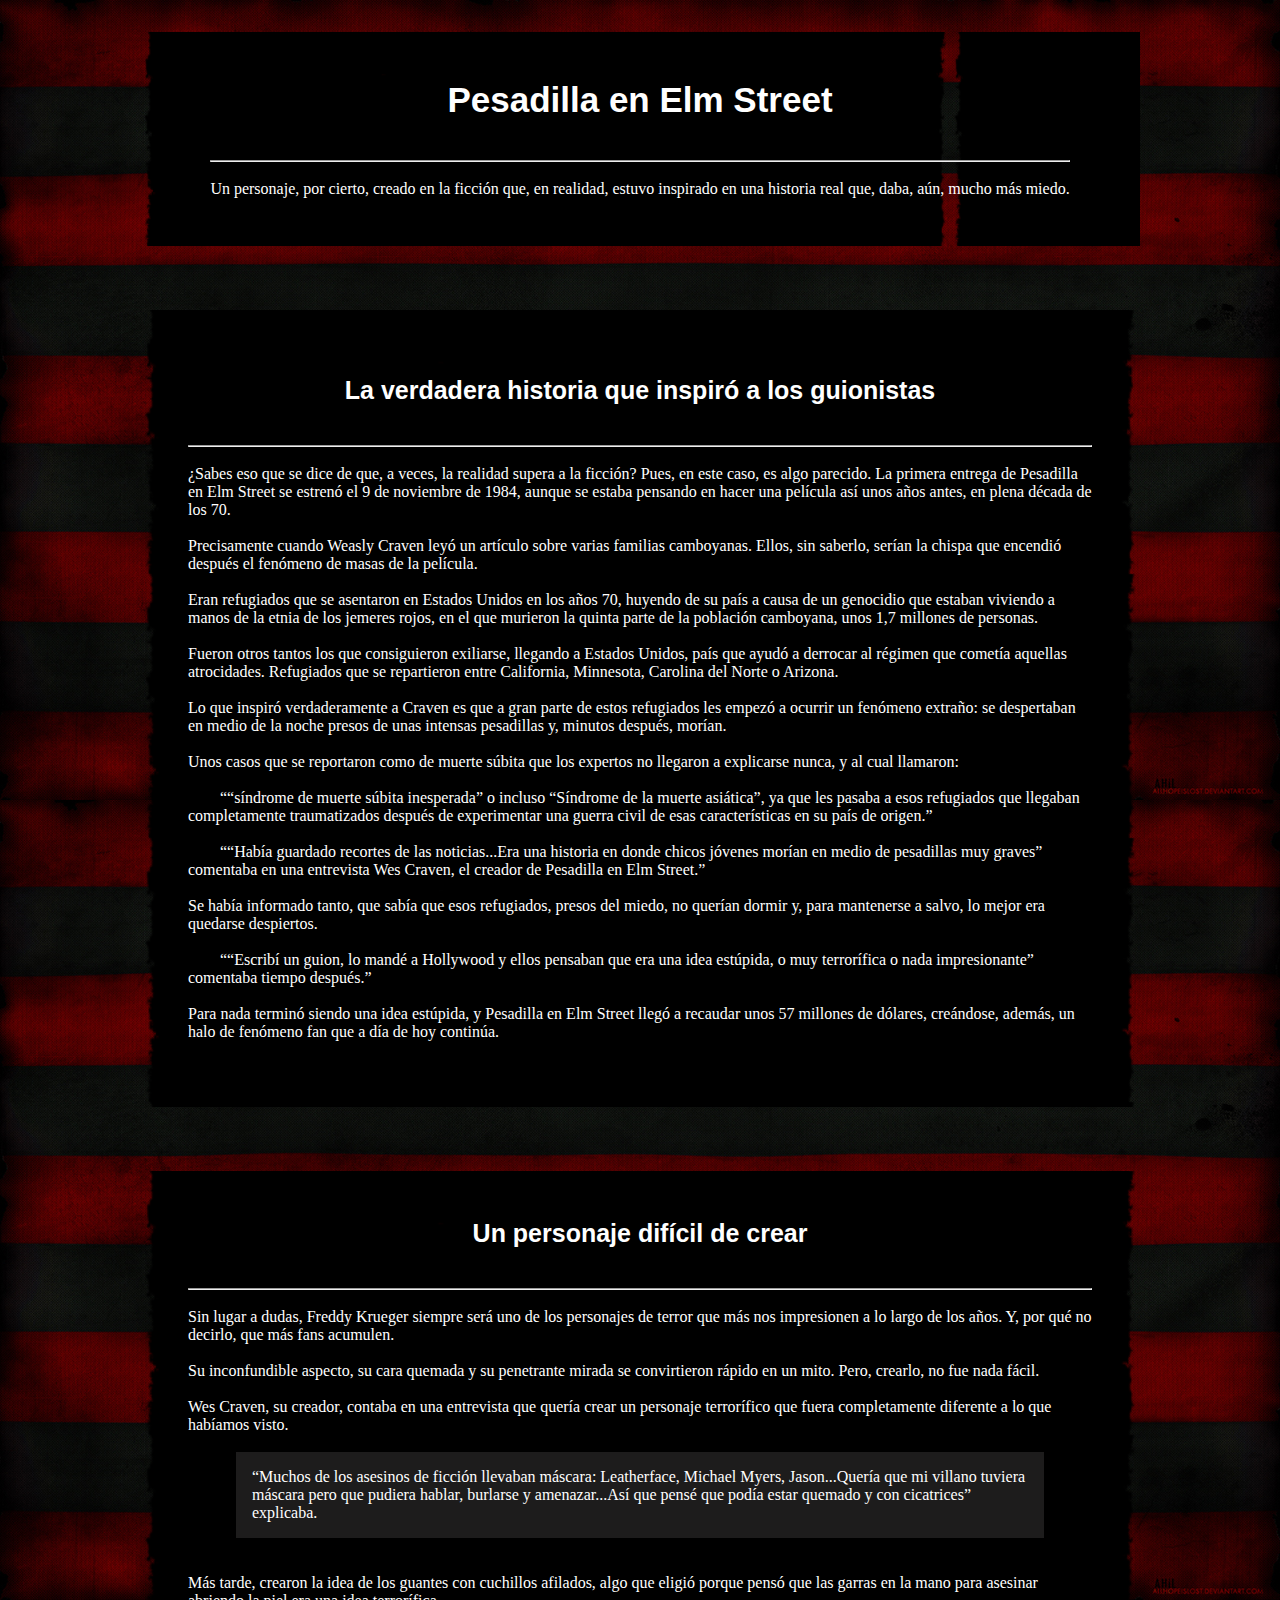
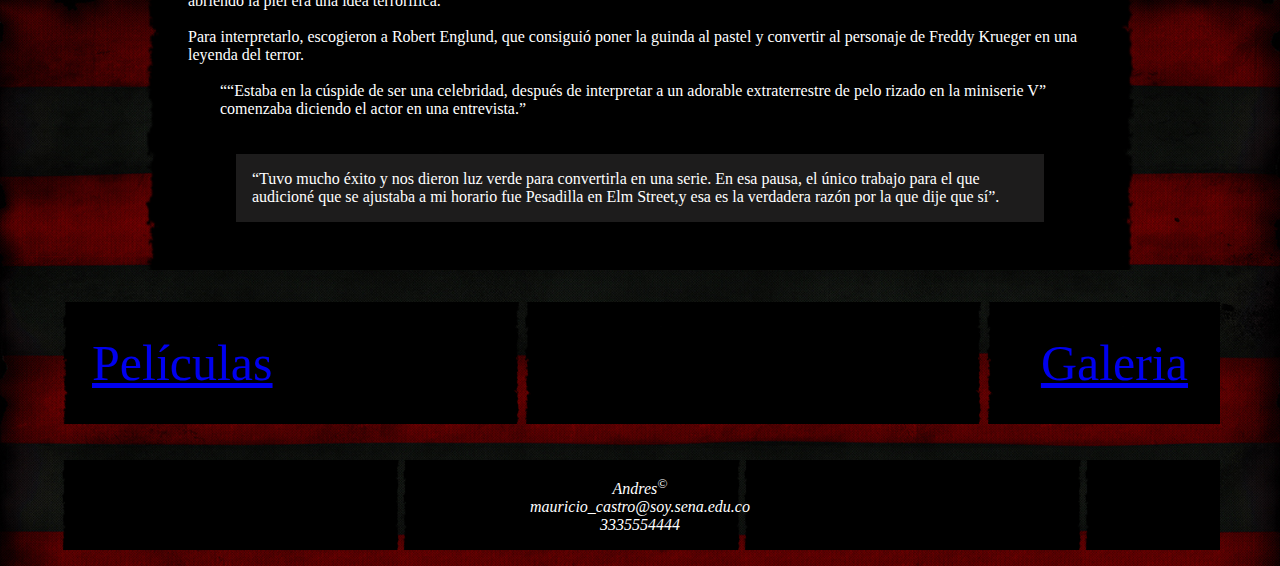
==== index.html @ 909e7d75 "Se agrega proyecto" ====
<!DOCTYPE html>
<html lang="es">
<head>
    <meta charset="utf-8">
    <title>Pesadilla en Elm Street </title>
    <link rel="stylesheet" href="css/style.css" type="text/css">
    <link rel="icon" href="img/logo-2.ico">
</head>
<body>
    <section class="elm-home">
        <h1>Pesadilla en Elm Street</h1>
        <hr>
        <br>
        <p>Un personaje, por cierto, creado en la ficción que, en realidad, estuvo inspirado en una historia real que, daba, aún, mucho más miedo.</p>
    </section>
    
    <section class="elm-home-1">
        <br>
        <h2>La verdadera historia que inspiró a los guionistas</h2>
        <hr>
        <br>
        <p>
            ¿Sabes eso que se dice de que, a veces, la realidad supera a la ficción? Pues, en este caso, es algo parecido. La primera entrega de Pesadilla en Elm Street se estrenó el 9 de noviembre de 1984, aunque se estaba pensando en hacer una película así unos años antes, en plena década de los 70.<br>
            <br>
            Precisamente cuando Weasly Craven leyó un artículo sobre varias familias camboyanas. Ellos, sin saberlo, serían la chispa que encendió después el fenómeno de masas de la película.<br>
            <br>
            Eran refugiados que se asentaron en Estados Unidos en los años 70, huyendo de su país a causa de un genocidio que estaban viviendo a manos de la etnia de los jemeres rojos, en el que murieron la quinta parte de la población camboyana, unos 1,7 millones de personas.<br>
            <br>
            Fueron otros tantos los que consiguieron exiliarse, llegando a Estados Unidos, país que ayudó a derrocar al régimen que cometía aquellas atrocidades. Refugiados que se repartieron entre California, Minnesota, Carolina del Norte o Arizona.<br>
            <br>
            Lo que inspiró verdaderamente a Craven es que a gran parte de estos refugiados les empezó a ocurrir un fenómeno extraño: se despertaban en medio de la noche presos de unas intensas pesadillas y, minutos después, morían.<br>
            <br>
            Unos casos que se reportaron como de muerte súbita que los expertos no llegaron a explicarse nunca, y al cual llamaron:<br> 
            <br>
            <q>“síndrome de muerte súbita inesperada” o incluso “Síndrome de la muerte asiática”, ya que les pasaba a esos refugiados que llegaban completamente traumatizados después de experimentar una guerra civil de esas características en su país de origen.</q><br>
            <br>
            <q>“Había guardado recortes de las noticias...Era una historia en donde chicos jóvenes morían en medio de pesadillas muy graves” comentaba en una entrevista Wes Craven, el creador de Pesadilla en Elm Street.</q><br>
            <br>
            Se había informado tanto, que sabía que esos refugiados, presos del miedo, no querían dormir y, para mantenerse a salvo, lo mejor era quedarse despiertos.<br>
            <br>
            <q>“Escribí un guion, lo mandé a Hollywood y ellos pensaban que era una idea estúpida, o muy terrorífica o nada impresionante” comentaba tiempo después.</q><br>
            <br>
            Para nada terminó siendo una idea estúpida, y Pesadilla en Elm Street llegó a recaudar unos 57 millones de dólares, creándose, además, un halo de fenómeno fan que a día de hoy continúa.<br>
            <br>
        </p>
    </section>

    <section class="elm-home-1">
        <h3>Un personaje difícil de crear</h3>
        <hr>
        <br>
            Sin lugar a dudas, Freddy Krueger siempre será uno de los personajes de terror que más nos impresionen a lo largo de los años. Y, por qué no decirlo, que más fans acumulen.<br>
            <br>
            Su inconfundible aspecto, su cara quemada y su penetrante mirada se convirtieron rápido en un mito. Pero, crearlo, no fue nada fácil.<br>
            <br>
            Wes Craven, su creador, contaba en una entrevista que quería crear un personaje terrorífico que fuera completamente diferente a lo que habíamos visto.<br>
            <br>
            <blockquote>“Muchos de los asesinos de ficción llevaban máscara: Leatherface, Michael Myers, Jason...Quería que mi villano tuviera máscara pero que pudiera hablar, burlarse y amenazar...Así que pensé que podía estar quemado y con cicatrices” explicaba.</blockquote> <br>
            <br>
            Más tarde, crearon la idea de los guantes con cuchillos afilados, algo que eligió porque pensó que las garras en la mano para asesinar abriendo la piel era una idea terrorífica.<br>
            <br>    
            Para interpretarlo, escogieron a Robert Englund, que consiguió poner la guinda al pastel y convertir al personaje de Freddy Krueger en una leyenda del terror.<br>
            <br>
            <q>“Estaba en la cúspide de ser una celebridad, después de interpretar a un adorable extraterrestre de pelo rizado en la miniserie V” comenzaba diciendo el actor en una entrevista.</q><br>
            <br>
            <blockquote>“Tuvo mucho éxito y nos dieron luz verde para convertirla en una serie. En esa pausa, el único trabajo para el que audicioné que se ajustaba a mi horario fue Pesadilla en Elm Street,y esa es la verdadera razón por la que dije que sí”.</blockquote>
    </section>

    <div class="links-inicio">
        <a href="peliculas.html">Películas</a>
        <a href="galeria.html">Galeria</a>
    </div>
    <br>
    <br>
    <footer>
        <address>
           
            Andres<sup>©</sup><br>
            mauricio_castro@soy.sena.edu.co<br>
            3335554444
            
        </address>
    </footer>
</body>
</html>
---- css/style.css ----
*{
    margin: 0;
    padding: 0;
    box-sizing: border-box;
}

body{
    background-image: url(../img/texture-1.jpg);
    background-size: contain; 
    /* background-size: cover; */
    background-repeat: repeat-y;
    color: #fff;
    display: grid;
    place-content: center;
}

.elm-home, .elm-home-1{
    display: grid;
    place-content: center;
    margin: 2rem 5rem;
    width: 1000px;
    padding: 3rem;
    /* background-color: #000; */
}

.elm-home{
    background-image: url(../img/content-mid.png);
    background-size: contain; 
}

.elm-home-1{
    background-image: url(../img/content-mid.png);
    background-repeat: repeat-y;
    background-size: contain; 
}

h1{
    font-size: 35px;
    font-family: 'Franklin Gothic Medium', 'Arial Narrow', Arial, sans-serif;
    padding-bottom: 40px;
    text-align: center;
    font-weight: bolder;
}

h2, h3{
    font-size: 25px;
    font-family: 'Franklin Gothic Medium', 'Arial Narrow', Arial, sans-serif;
    /* margin-top: 30px; */
    padding-bottom: 40px;
    text-align: center;
    font-weight: bolder;
}
q{
    margin: 0 2rem;
}

blockquote{
    margin: 0 3rem;
    background: #1d1c1c;
    padding: 1rem;
}

.links-inicio{
    display: inline-flex;
    /* border: 3px solid red; */
    justify-content: space-between;
    font-size: 50px;
    padding: 2rem;
    background-image: url(../img/content-mid.png);
    background-size: contain; 
}

footer{
    display: grid;
    place-content: center;
    padding: 1rem;
    text-align: center;
    background-image: url(../img/content-mid.png);
    background-size: contain; 
    margin-bottom: 1rem;
    
}
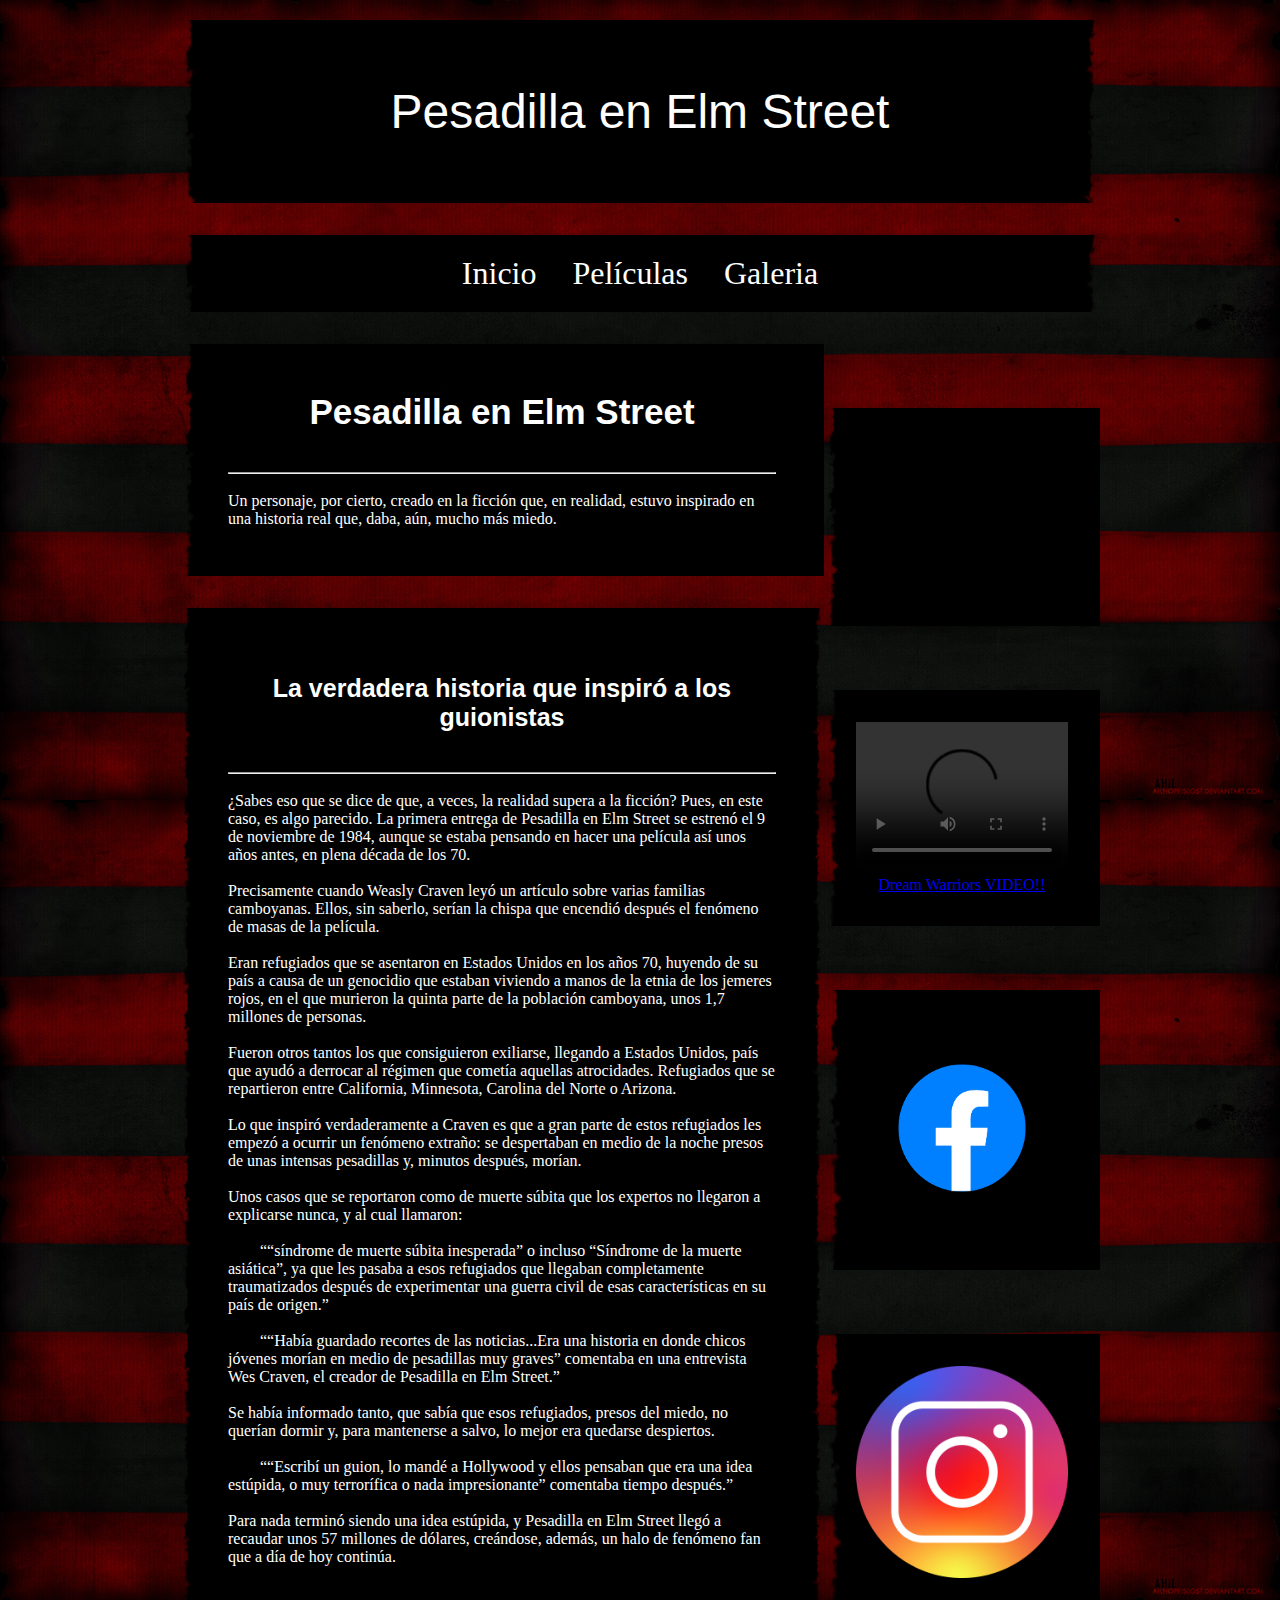
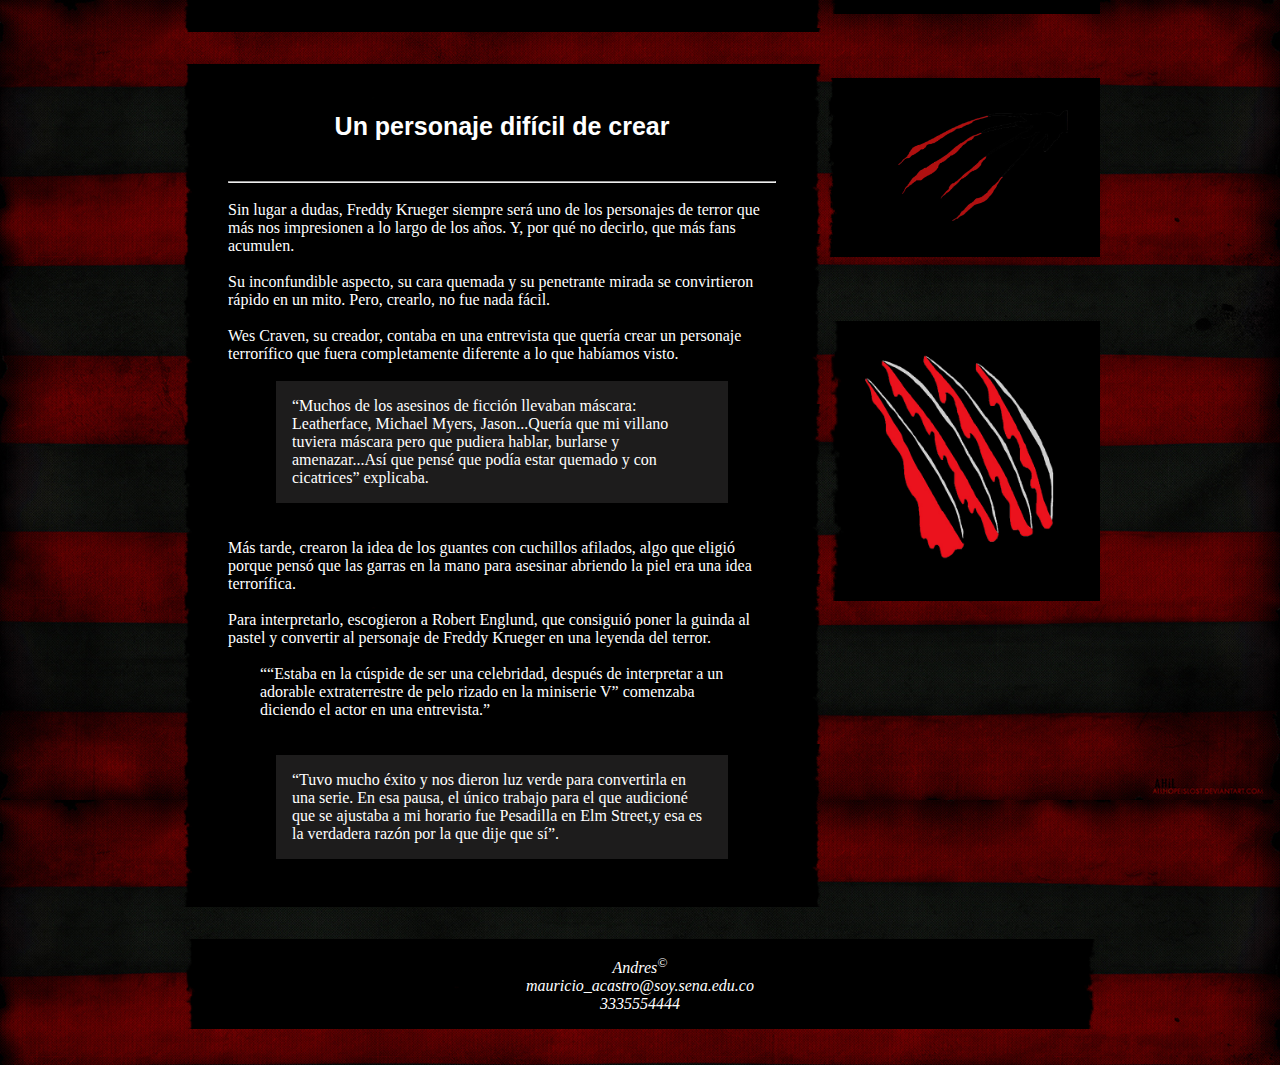
==== commit 61d06989: "Se agregan etiquetas" ====
--- a/index.html
+++ b/index.html
@@ -7,79 +7,120 @@
     <link rel="icon" href="img/logo-2.ico">
 </head>
 <body>
-    <section class="elm-home">
-        <h1>Pesadilla en Elm Street</h1>
-        <hr>
+
+    
+   <div id="container">
+
+        <header>Pesadilla en Elm Street</header>
+        <nav>
+            <a href="index.html">Inicio</a>
+            <a href="Peliculas.html">Películas</a>
+            <a href="galeria.html">Galeria</a>
+        </nav>
+
+        <section>
+            <article class="elm-home">
+                <h1>Pesadilla en Elm Street</h1>
+                <hr>
+                <br>
+                <p>Un personaje, por cierto, creado en la ficción que, en realidad, estuvo inspirado en una historia real que, daba, aún,       mucho más miedo.</p>
+            </article>
+
+            <article class="elm-home-1">
+                <br>
+                <h2>La verdadera historia que inspiró a los guionistas</h2>
+                <hr>
+                <br>
+                <p>
+                    ¿Sabes eso que se dice de que, a veces, la realidad supera a la ficción? Pues, en este caso, es algo parecido. La primera entrega de Pesadilla en Elm Street se estrenó el 9 de noviembre de 1984, aunque se estaba pensando en hacer una película así unos años antes, en plena década de los 70.<br>
+                    <br>
+                    Precisamente cuando Weasly Craven leyó un artículo sobre varias familias camboyanas. Ellos, sin saberlo, serían la chispa que encendió después el fenómeno de masas de la película.<br>
+                    <br>
+                    Eran refugiados que se asentaron en Estados Unidos en los años 70, huyendo de su país a causa de un genocidio que estaban viviendo a manos de la etnia de los jemeres rojos, en el que murieron la quinta parte de la población camboyana, unos 1,7 millones de personas.<br>
+                    <br>
+                    Fueron otros tantos los que consiguieron exiliarse, llegando a Estados Unidos, país que ayudó a derrocar al régimen que cometía aquellas atrocidades. Refugiados que se repartieron entre California, Minnesota, Carolina del Norte o Arizona.<br>
+                    <br>
+                    Lo que inspiró verdaderamente a Craven es que a gran parte de estos refugiados les empezó a ocurrir un fenómeno extraño: se despertaban en medio de la noche presos de unas intensas pesadillas y, minutos después, morían.<br>
+                    <br>
+                    Unos casos que se reportaron como de muerte súbita que los expertos no llegaron a explicarse nunca, y al cual llamaron:<br> 
+                    <br>
+                    <q>“síndrome de muerte súbita inesperada” o incluso “Síndrome de la muerte asiática”, ya que les pasaba a esos refugiados que llegaban completamente traumatizados después de experimentar una guerra civil de esas características en su país de origen.</q><br>
+                    <br>
+                    <q>“Había guardado recortes de las noticias...Era una historia en donde chicos jóvenes morían en medio de pesadillas muy graves” comentaba en una entrevista Wes Craven, el creador de Pesadilla en Elm Street.</q><br>
+                    <br>
+                    Se había informado tanto, que sabía que esos refugiados, presos del miedo, no querían dormir y, para mantenerse a salvo, lo mejor era quedarse despiertos.<br>
+                    <br>
+                    <q>“Escribí un guion, lo mandé a Hollywood y ellos pensaban que era una idea estúpida, o muy terrorífica o nada impresionante” comentaba tiempo después.</q><br>
+                    <br>
+                    Para nada terminó siendo una idea estúpida, y Pesadilla en Elm Street llegó a recaudar unos 57 millones de dólares, creándose, además, un halo de fenómeno fan que a día de hoy continúa.<br>
+                    <br>
+                </p>
+            </article>
+
+            <article class="elm-home-1">
+                <h3>Un personaje difícil de crear</h3>
+                <hr>
+                <br>
+                    Sin lugar a dudas, Freddy Krueger siempre será uno de los personajes de terror que más nos impresionen a lo largo de los años. Y, por qué no decirlo, que más fans acumulen.<br>
+                    <br>
+                    Su inconfundible aspecto, su cara quemada y su penetrante mirada se convirtieron rápido en un mito. Pero, crearlo, no fue nada fácil.<br>
+                    <br>
+                    Wes Craven, su creador, contaba en una entrevista que quería crear un personaje terrorífico que fuera completamente diferente a lo que habíamos visto.<br>
+                    <br>
+                    <blockquote>“Muchos de los asesinos de ficción llevaban máscara: Leatherface, Michael Myers, Jason...Quería que mi villano tuviera máscara pero que pudiera hablar, burlarse y amenazar...Así que pensé que podía estar quemado y con cicatrices” explicaba.</blockquote> <br>
+                    <br>
+                    Más tarde, crearon la idea de los guantes con cuchillos afilados, algo que eligió porque pensó que las garras en la mano para asesinar abriendo la piel era una idea terrorífica.<br>
+                    <br>    
+                    Para interpretarlo, escogieron a Robert Englund, que consiguió poner la guinda al pastel y convertir al personaje de Freddy Krueger en una leyenda del terror.<br>
+                    <br>
+                    <q>“Estaba en la cúspide de ser una celebridad, después de interpretar a un adorable extraterrestre de pelo rizado en la miniserie V” comenzaba diciendo el actor en una entrevista.</q><br>
+                    <br>
+                    <blockquote>“Tuvo mucho éxito y nos dieron luz verde para convertirla en una serie. En esa pausa, el único trabajo para el que audicioné que se ajustaba a mi horario fue Pesadilla en Elm Street,y esa es la verdadera razón por la que dije que sí”.</blockquote>
+            </article>
+        </section><aside>
+            <div class="aside-elm-home">
+                <iframe width="100%"  src="https://www.youtube.com/watch?v=dAtARhQXNPA" title="YouTube video player" frameborder="0" allow="accelerometer; autoplay; clipboard-write; encrypted-media; gyroscope; picture-in-picture; web-share" allowfullscreen></iframe>
+            </div>
+
+            <div class="aside-elm-home">
+                <video width="100%" src="video/Dokken-DreamWarriors.mp4" controls ></video>
+                <a href="https://www.youtube.com/watch?v=dAtARhQXNPA" target="_blank">Dream Warriors VIDEO!!</a>
+            </div>   
+            
+            <div class="aside-elm-home">
+                <a href="https://www.facebook.com/" target="_blank">
+                    <img src="img/logo-facebook.png" alt="">
+                </a>
+            </div>
+
+            <div class="aside-elm-home">
+                <a href="https://www.instagram.com/" target="_blank">
+                    <img src="img/logo-instagram.png" alt="">
+                </a>
+            </div>
+
+            <div class="aside-elm-home">
+                <a href="#">
+                    <img src="img/logo-1.png" alt="">
+                </a>
+            </div>
+
+            <div class="aside-elm-home">
+                <a href="#">
+                    <img src="img/logo-2.png" alt="">
+                </a>
+            </div>
+        </aside>
+
         <br>
-        <p>Un personaje, por cierto, creado en la ficción que, en realidad, estuvo inspirado en una historia real que, daba, aún, mucho más miedo.</p>
-    </section>
-    
-    <section class="elm-home-1">
-        <br>
-        <h2>La verdadera historia que inspiró a los guionistas</h2>
-        <hr>
-        <br>
-        <p>
-            ¿Sabes eso que se dice de que, a veces, la realidad supera a la ficción? Pues, en este caso, es algo parecido. La primera entrega de Pesadilla en Elm Street se estrenó el 9 de noviembre de 1984, aunque se estaba pensando en hacer una película así unos años antes, en plena década de los 70.<br>
-            <br>
-            Precisamente cuando Weasly Craven leyó un artículo sobre varias familias camboyanas. Ellos, sin saberlo, serían la chispa que encendió después el fenómeno de masas de la película.<br>
-            <br>
-            Eran refugiados que se asentaron en Estados Unidos en los años 70, huyendo de su país a causa de un genocidio que estaban viviendo a manos de la etnia de los jemeres rojos, en el que murieron la quinta parte de la población camboyana, unos 1,7 millones de personas.<br>
-            <br>
-            Fueron otros tantos los que consiguieron exiliarse, llegando a Estados Unidos, país que ayudó a derrocar al régimen que cometía aquellas atrocidades. Refugiados que se repartieron entre California, Minnesota, Carolina del Norte o Arizona.<br>
-            <br>
-            Lo que inspiró verdaderamente a Craven es que a gran parte de estos refugiados les empezó a ocurrir un fenómeno extraño: se despertaban en medio de la noche presos de unas intensas pesadillas y, minutos después, morían.<br>
-            <br>
-            Unos casos que se reportaron como de muerte súbita que los expertos no llegaron a explicarse nunca, y al cual llamaron:<br> 
-            <br>
-            <q>“síndrome de muerte súbita inesperada” o incluso “Síndrome de la muerte asiática”, ya que les pasaba a esos refugiados que llegaban completamente traumatizados después de experimentar una guerra civil de esas características en su país de origen.</q><br>
-            <br>
-            <q>“Había guardado recortes de las noticias...Era una historia en donde chicos jóvenes morían en medio de pesadillas muy graves” comentaba en una entrevista Wes Craven, el creador de Pesadilla en Elm Street.</q><br>
-            <br>
-            Se había informado tanto, que sabía que esos refugiados, presos del miedo, no querían dormir y, para mantenerse a salvo, lo mejor era quedarse despiertos.<br>
-            <br>
-            <q>“Escribí un guion, lo mandé a Hollywood y ellos pensaban que era una idea estúpida, o muy terrorífica o nada impresionante” comentaba tiempo después.</q><br>
-            <br>
-            Para nada terminó siendo una idea estúpida, y Pesadilla en Elm Street llegó a recaudar unos 57 millones de dólares, creándose, además, un halo de fenómeno fan que a día de hoy continúa.<br>
-            <br>
-        </p>
-    </section>
+        <footer>
+            <address>          
+                Andres<sup>©</sup><br>
+                mauricio_acastro@soy.sena.edu.co<br>
+                3335554444         
+            </address>
+        </footer>
+    </div> 
 
-    <section class="elm-home-1">
-        <h3>Un personaje difícil de crear</h3>
-        <hr>
-        <br>
-            Sin lugar a dudas, Freddy Krueger siempre será uno de los personajes de terror que más nos impresionen a lo largo de los años. Y, por qué no decirlo, que más fans acumulen.<br>
-            <br>
-            Su inconfundible aspecto, su cara quemada y su penetrante mirada se convirtieron rápido en un mito. Pero, crearlo, no fue nada fácil.<br>
-            <br>
-            Wes Craven, su creador, contaba en una entrevista que quería crear un personaje terrorífico que fuera completamente diferente a lo que habíamos visto.<br>
-            <br>
-            <blockquote>“Muchos de los asesinos de ficción llevaban máscara: Leatherface, Michael Myers, Jason...Quería que mi villano tuviera máscara pero que pudiera hablar, burlarse y amenazar...Así que pensé que podía estar quemado y con cicatrices” explicaba.</blockquote> <br>
-            <br>
-            Más tarde, crearon la idea de los guantes con cuchillos afilados, algo que eligió porque pensó que las garras en la mano para asesinar abriendo la piel era una idea terrorífica.<br>
-            <br>    
-            Para interpretarlo, escogieron a Robert Englund, que consiguió poner la guinda al pastel y convertir al personaje de Freddy Krueger en una leyenda del terror.<br>
-            <br>
-            <q>“Estaba en la cúspide de ser una celebridad, después de interpretar a un adorable extraterrestre de pelo rizado en la miniserie V” comenzaba diciendo el actor en una entrevista.</q><br>
-            <br>
-            <blockquote>“Tuvo mucho éxito y nos dieron luz verde para convertirla en una serie. En esa pausa, el único trabajo para el que audicioné que se ajustaba a mi horario fue Pesadilla en Elm Street,y esa es la verdadera razón por la que dije que sí”.</blockquote>
-    </section>
-
-    <div class="links-inicio">
-        <a href="peliculas.html">Películas</a>
-        <a href="galeria.html">Galeria</a>
-    </div>
-    <br>
-    <br>
-    <footer>
-        <address>
-           
-            Andres<sup>©</sup><br>
-            mauricio_castro@soy.sena.edu.co<br>
-            3335554444
-            
-        </address>
-    </footer>
 </body>
 </html>--- a/css/style.css
+++ b/css/style.css
@@ -6,26 +6,107 @@
 
 body{
     background-image: url(../img/texture-1.jpg);
-    background-size: contain; 
-    /* background-size: cover; */
+    /* background-size: contain;  */
+     background-size: contain; 
     background-repeat: repeat-y;
     color: #fff;
     display: grid;
     place-content: center;
 }
 
+
+#container{
+    width: 960px;
+    margin: auto;
+    /* background: #ccc; */
+   padding: 20px;
+   /* border: 2px  dashed  black; */
+}
+
+header{
+    text-align: center;
+    /* background: tan;*/
+    padding:  4rem 0;
+    font-size: 3rem;
+    font-family: 'Franklin Gothic Medium', 'Arial Narrow', Arial, sans-serif;
+    background-image: url(../img/content-mid.png);
+    background-repeat: no-repeat;
+    background-size: cover; 
+    margin-bottom: 2rem;
+}
+
+nav{
+    /* background: #666; */
+    justify-content: space-between;
+    padding: 20px;
+    text-align: center;
+    background-image: url(../img/content-mid.png);
+    background-repeat: no-repeat;
+    background-size: cover; 
+    margin-bottom: 2rem;
+}
+
+nav a{
+    /* border: 1px solid #fff; */
+    color: #fff;
+    padding: 1rem;
+    /* background: #000; */
+    text-decoration: none;
+    font-size: 2rem;
+    
+}
+
+nav a:hover{
+    background-color: #fff;
+    color: #000;
+}
+
+
+section, aside{
+    display: inline-block;
+    vertical-align: top;
+}
+
+section{
+    width: 70%;
+    /* background: #630101;
+    padding: 20px; */
+}
+
+
+aside{
+    text-align: center;
+    width: 30%;
+    /* background: blue; */
+    /* padding: 30px; */
+    /* background-image: url(../img/content-mid.png); */
+    /* background-size: cover;  */
+}
+
+.aside-elm-home{
+    padding: 2rem;
+    background-image: url(../img/content-mid.png);
+    background-size: cover; 
+    margin-top: 4rem;
+}
+
+.aside-elm-home img{
+    width: 100%;
+}
+
+
 .elm-home, .elm-home-1{
     display: grid;
     place-content: center;
-    margin: 2rem 5rem;
-    width: 1000px;
+    /* margin: 2rem 5rem; */
     padding: 3rem;
     /* background-color: #000; */
+    margin-bottom: 2rem;
 }
 
 .elm-home{
     background-image: url(../img/content-mid.png);
-    background-size: contain; 
+    background-size: cover; 
 }
 
 .elm-home-1{
@@ -76,7 +157,7 @@
     padding: 1rem;
     text-align: center;
     background-image: url(../img/content-mid.png);
-    background-size: contain; 
+    background-size: cover; 
     margin-bottom: 1rem;
     
 }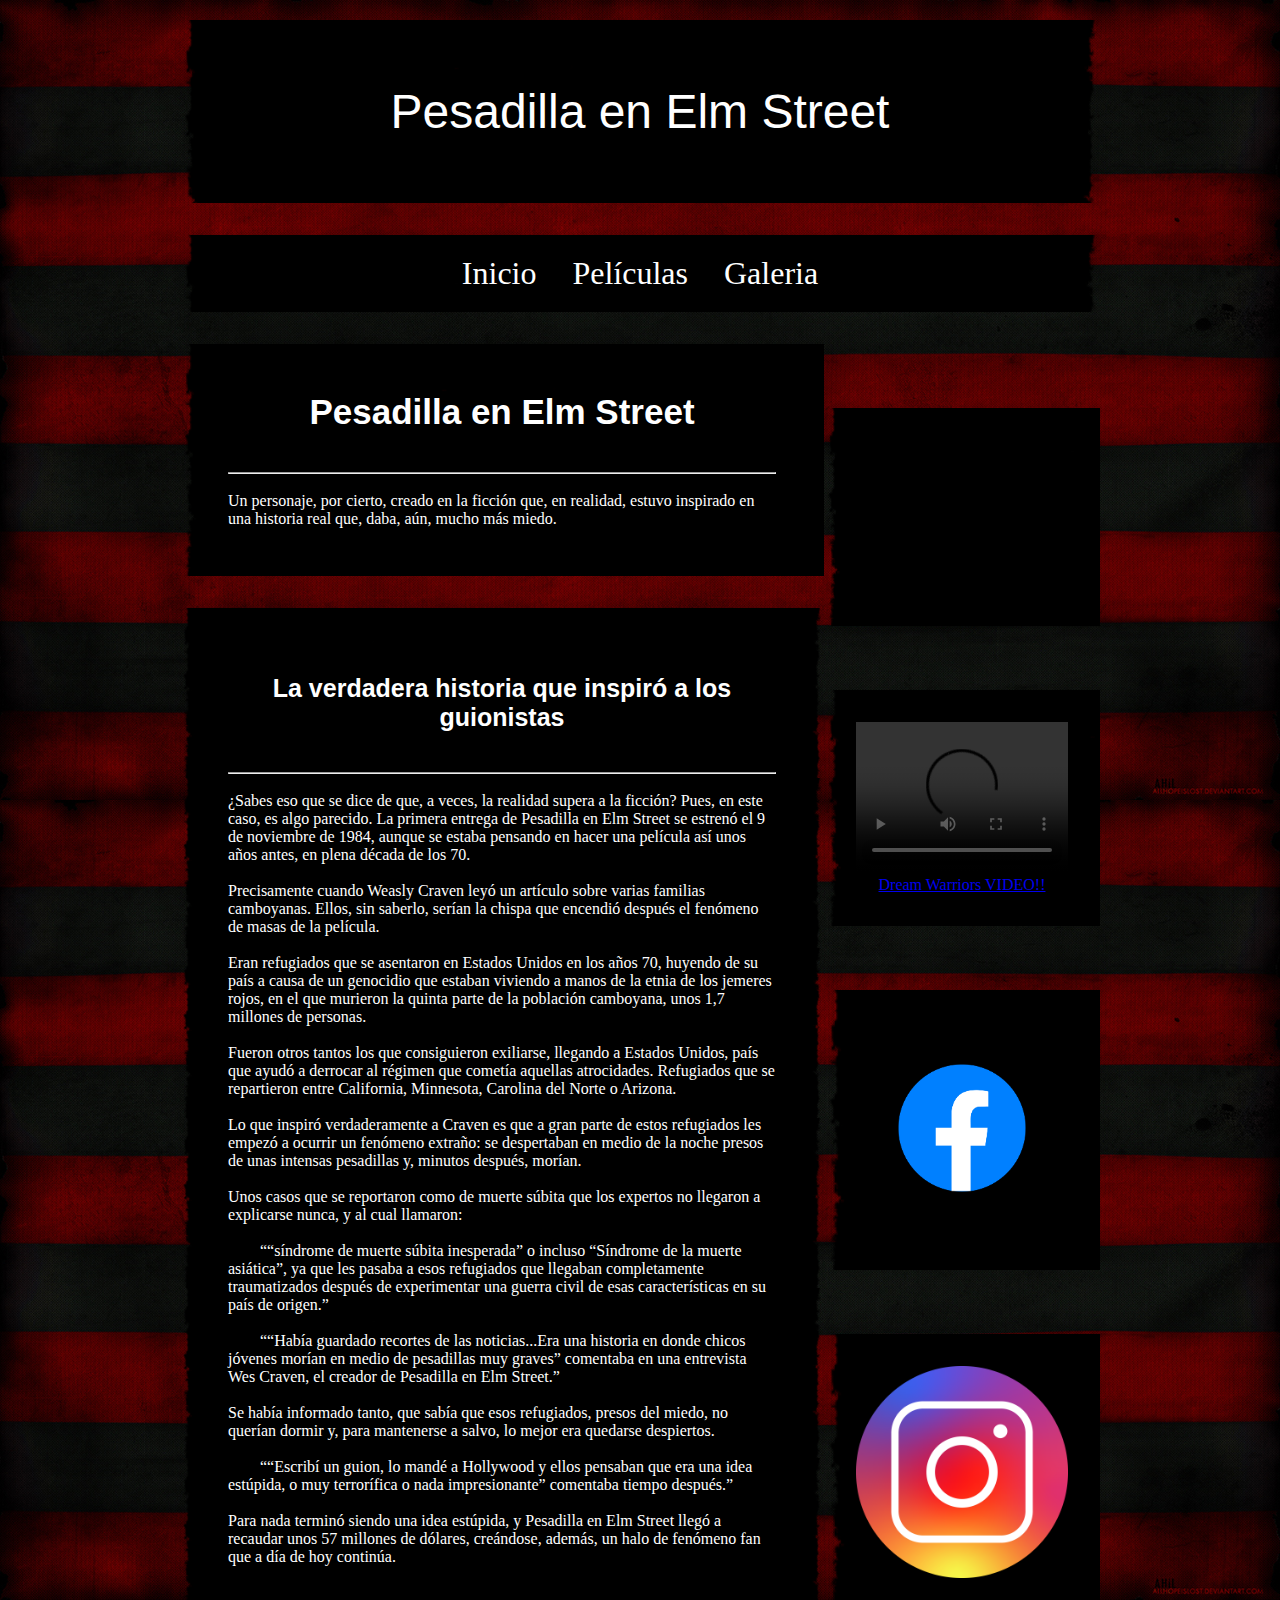
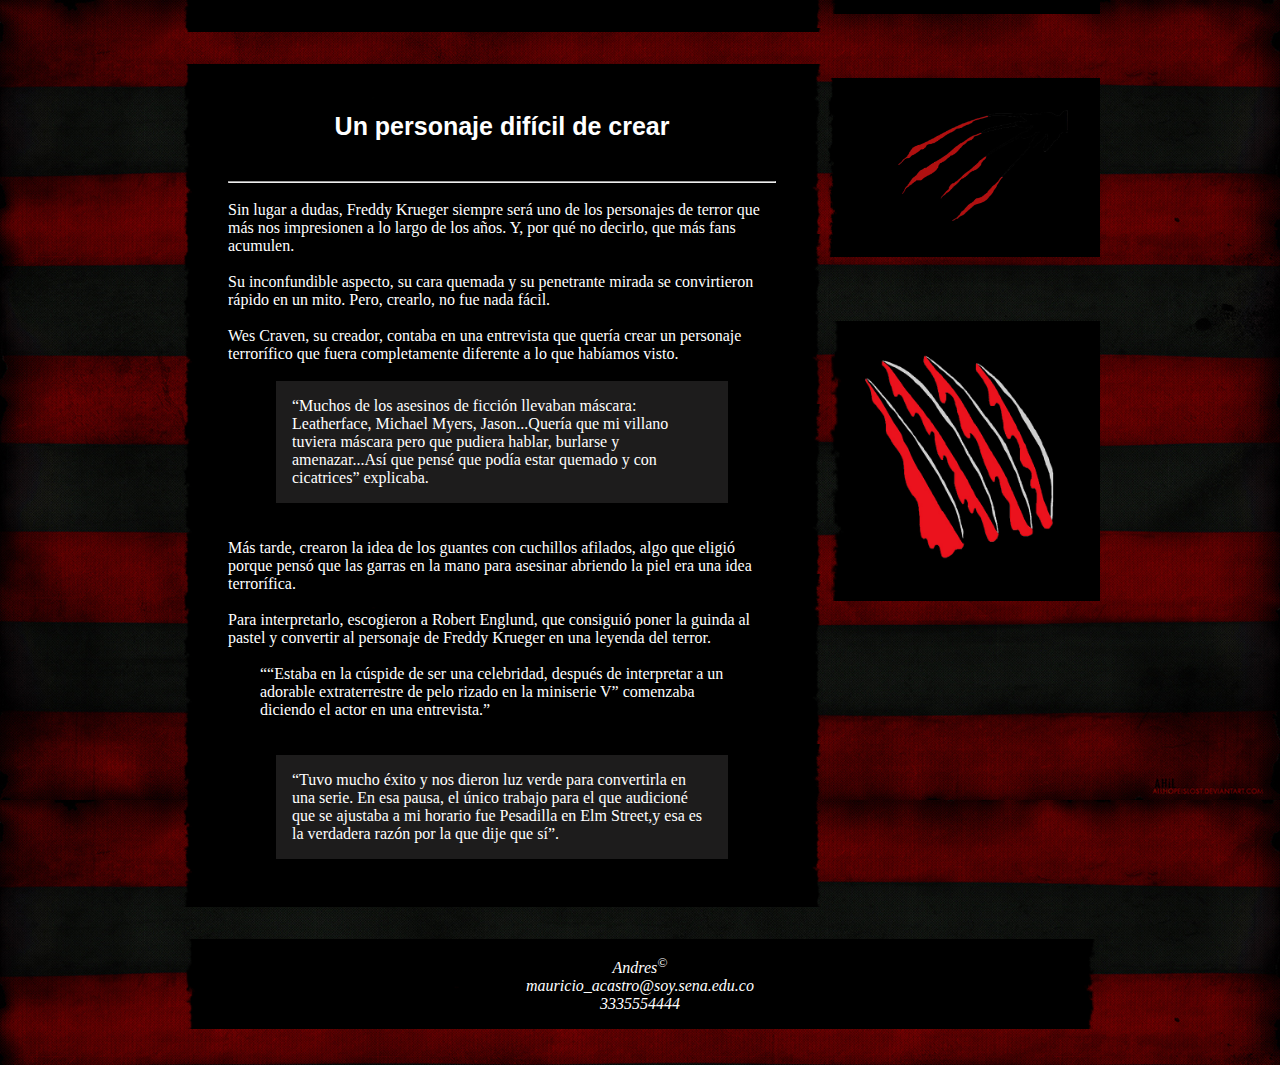
==== commit 6b35c0a2: "arrego saltos de linea" ====
--- a/index.html
+++ b/index.html
@@ -7,10 +7,7 @@
     <link rel="icon" href="img/logo-2.ico">
 </head>
 <body>
-
-    
    <div id="container">
-
         <header>Pesadilla en Elm Street</header>
         <nav>
             <a href="index.html">Inicio</a>
@@ -111,8 +108,7 @@
                 </a>
             </div>
         </aside>
-
-        <br>
+        
         <footer>
             <address>          
                 Andres<sup>©</sup><br>
@@ -121,6 +117,5 @@
             </address>
         </footer>
     </div> 
-
 </body>
 </html>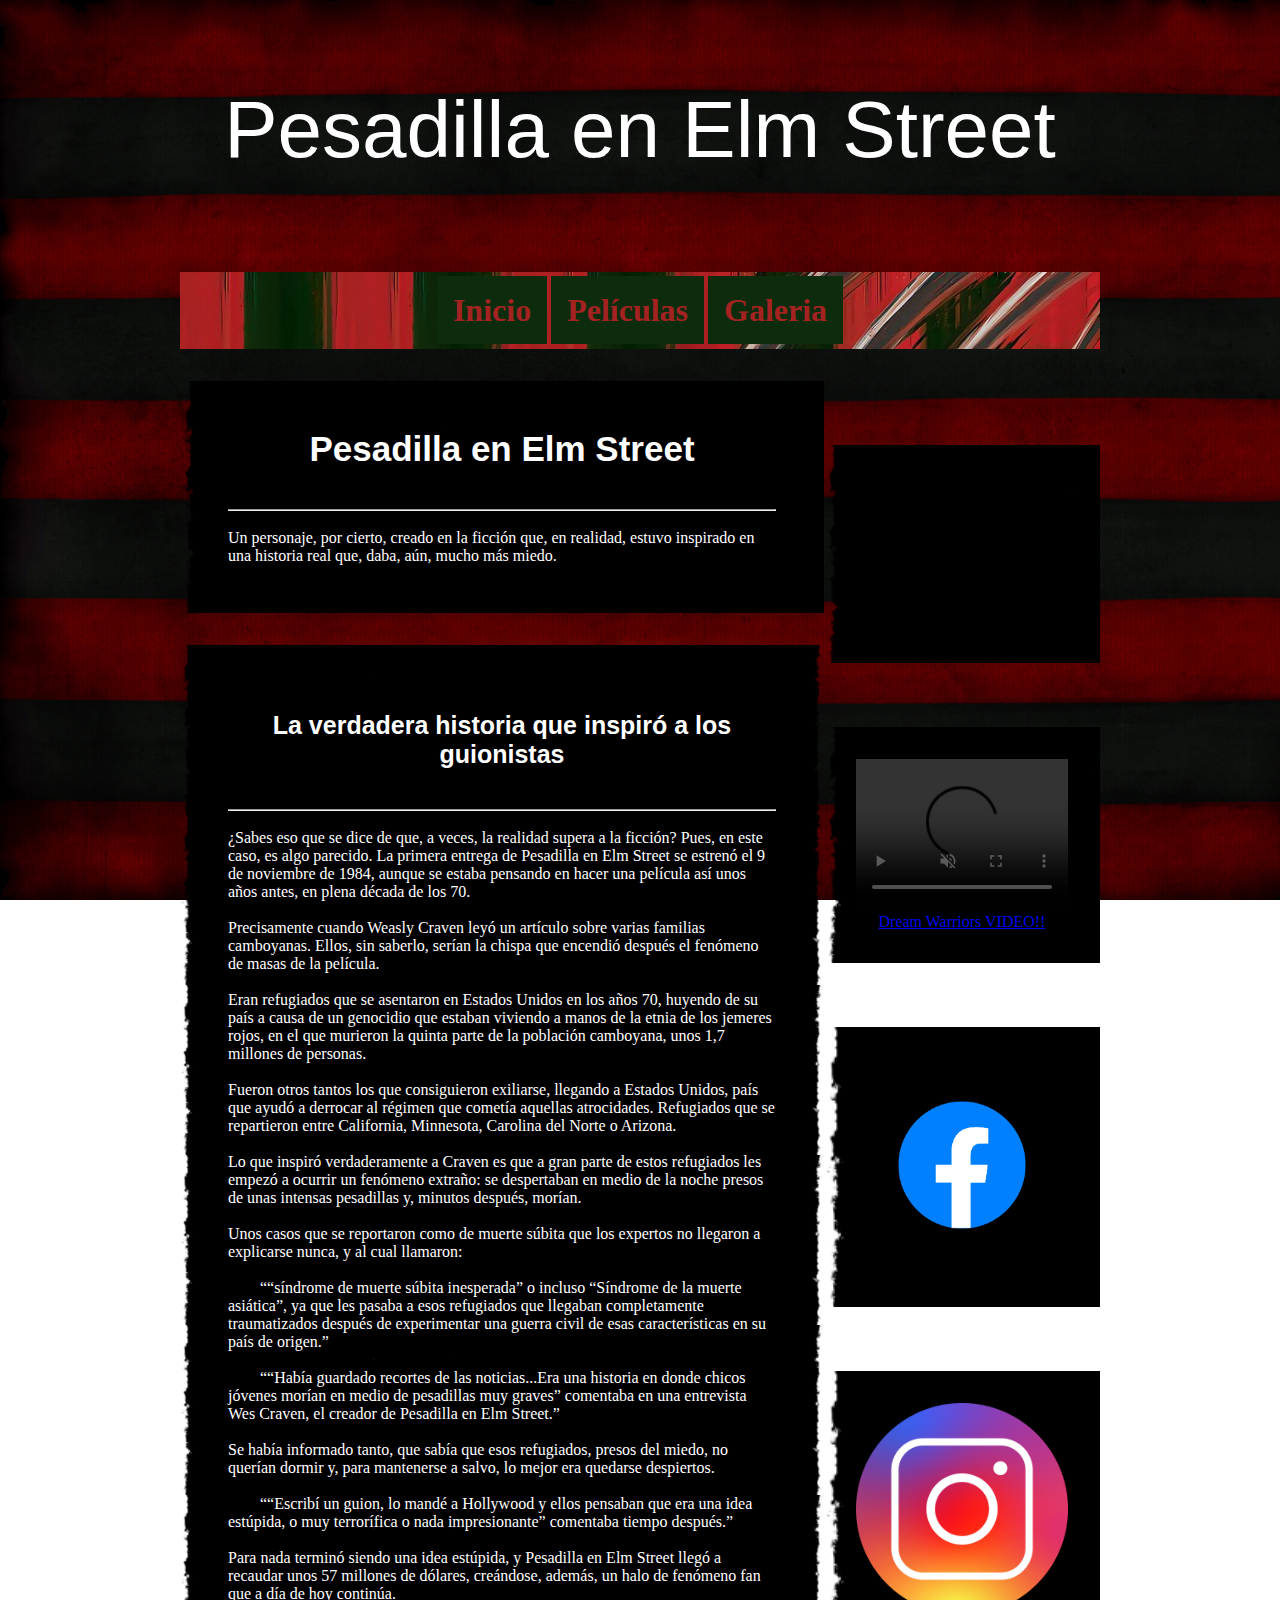
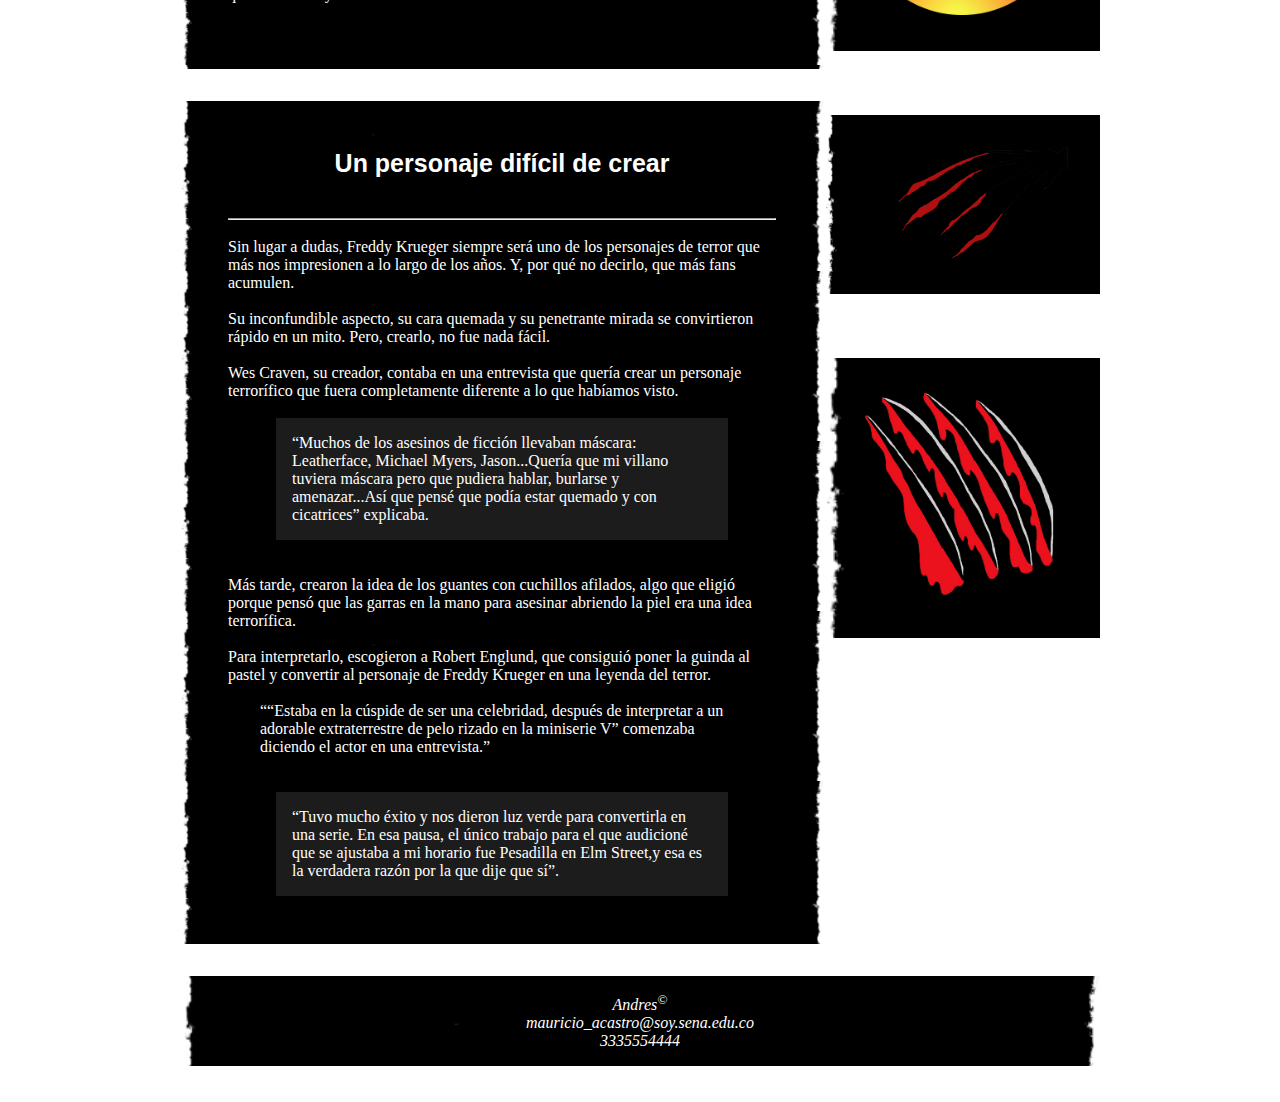
==== commit 7c9a5900: "se agregan imagenes y edita el nav" ====
--- a/index.html
+++ b/index.html
@@ -6,7 +6,7 @@
     <link rel="stylesheet" href="css/style.css" type="text/css">
     <link rel="icon" href="img/logo-2.ico">
 </head>
-<body>
+<body onclick="PlayAudio()">
    <div id="container">
         <header>Pesadilla en Elm Street</header>
         <nav>
@@ -80,7 +80,7 @@
             </div>
 
             <div class="aside-elm-home">
-                <video width="100%" src="video/Dokken-DreamWarriors.mp4" controls ></video>
+                <video width="100%" src="video/Dokken-DreamWarriors.mp4"  autoplay muted controls ></video>
                 <a href="https://www.youtube.com/watch?v=dAtARhQXNPA" target="_blank">Dream Warriors VIDEO!!</a>
             </div>   
             
@@ -116,6 +116,18 @@
                 3335554444         
             </address>
         </footer>
+
+        <audio id="dream-warriors"  loop>
+            <source src="audio/Dokken-DreamWarriors_2.mp3" type="audio/mpeg">
+            este navegador no acepta formatos audio
+        </audio>
     </div> 
+
+    <script>
+        function PlayAudio(){
+            document.getElementById("dream-warriors").play();
+        }
+    </script>
+    
 </body>
 </html>--- a/css/style.css
+++ b/css/style.css
@@ -6,9 +6,10 @@
 
 body{
     background-image: url(../img/texture-1.jpg);
-    /* background-size: contain;  */
-     background-size: contain; 
-    background-repeat: repeat-y;
+    background-repeat: no-repeat;
+    background-attachment: fixed;
+    background-size: cover; 
+    /*background-repeat: repeat-y; */
     color: #fff;
     display: grid;
     place-content: center;
@@ -27,11 +28,11 @@
     text-align: center;
     /* background: tan;*/
     padding:  4rem 0;
-    font-size: 3rem;
+    font-size: 5rem;
     font-family: 'Franklin Gothic Medium', 'Arial Narrow', Arial, sans-serif;
-    background-image: url(../img/content-mid.png);
+    /* background-image: url(../img/texture-8.jpg);
     background-repeat: no-repeat;
-    background-size: cover; 
+    background-size: cover;  */
     margin-bottom: 2rem;
 }
 
@@ -40,7 +41,7 @@
     justify-content: space-between;
     padding: 20px;
     text-align: center;
-    background-image: url(../img/content-mid.png);
+    background-image: url(../img/texture-2.jpg);
     background-repeat: no-repeat;
     background-size: cover; 
     margin-bottom: 2rem;
@@ -48,17 +49,18 @@
 
 nav a{
     /* border: 1px solid #fff; */
-    color: #fff;
+    background-color:  #0D2C0D;
+    color: #A42222;
     padding: 1rem;
-    /* background: #000; */
     text-decoration: none;
     font-size: 2rem;
+    font-weight: bold;
     
 }
 
 nav a:hover{
-    background-color: #fff;
-    color: #000;
+    background-color:   #A42222;
+    color: #0D2C0D;
 }
 
 
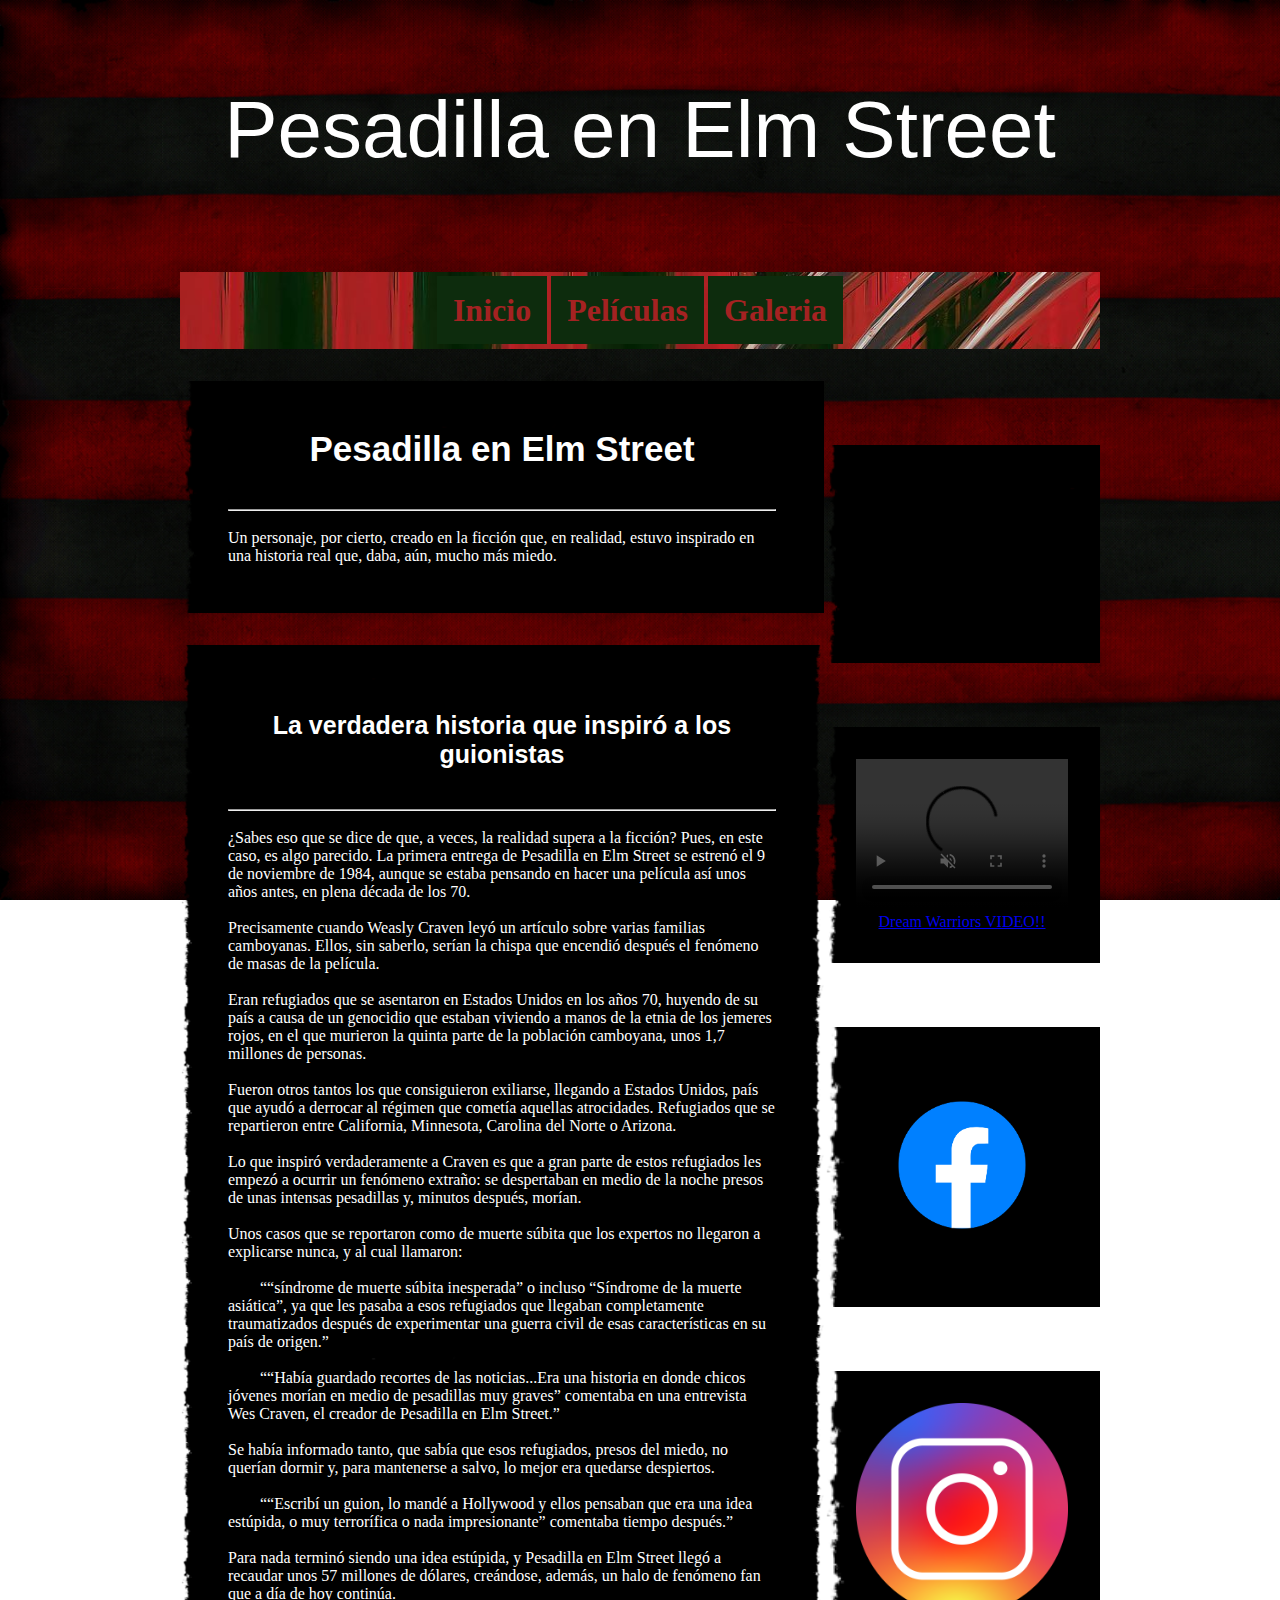
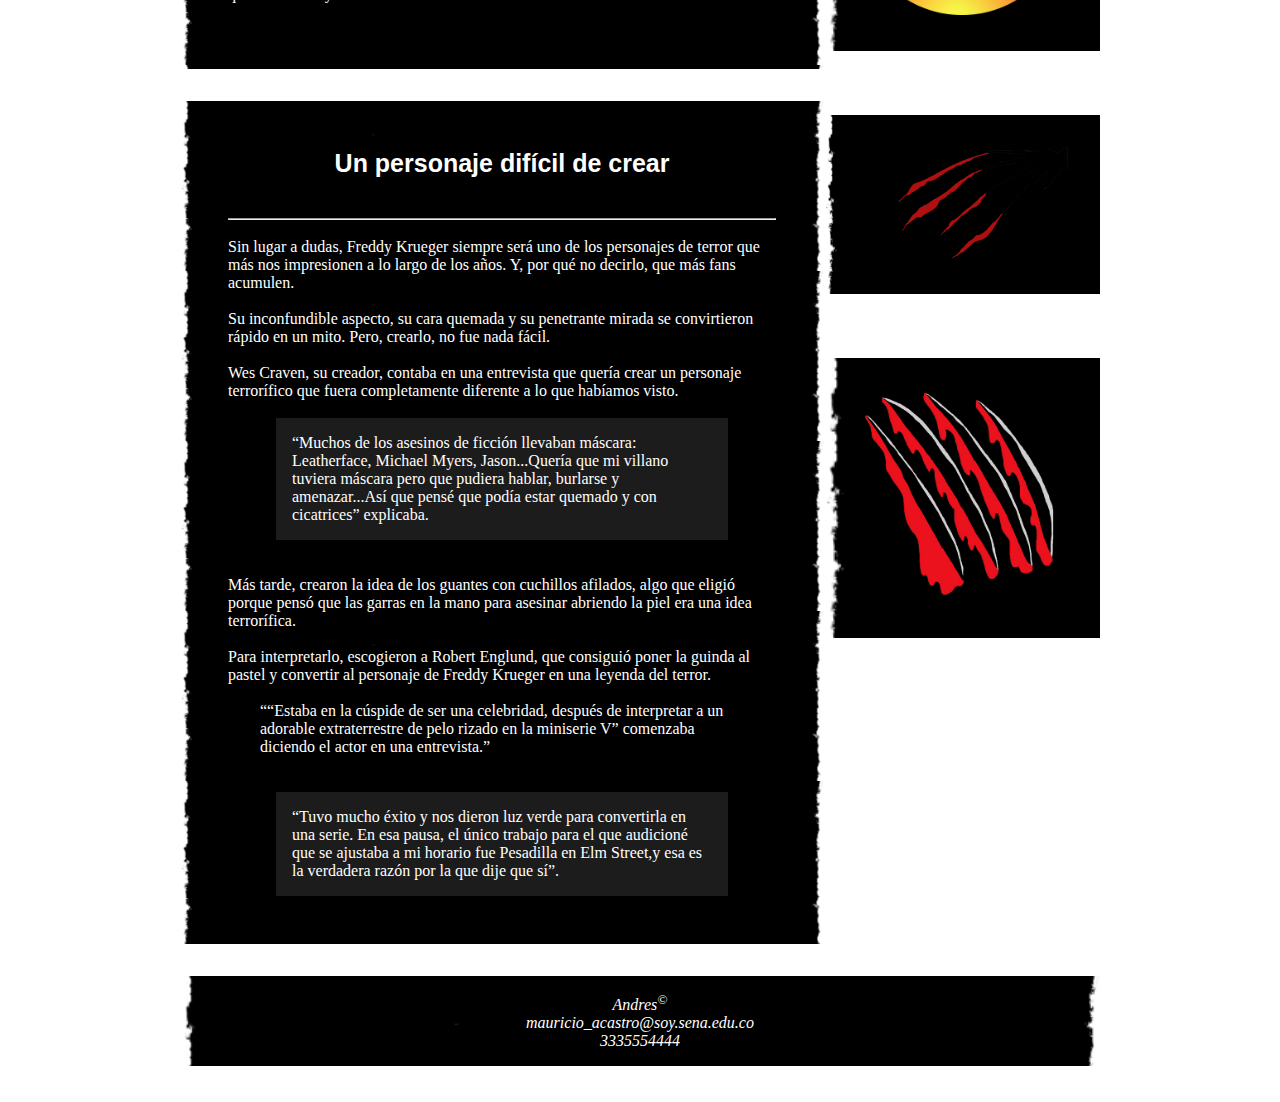
==== commit 867cb2ed: "audio" ====
--- a/index.html
+++ b/index.html
@@ -10,9 +10,9 @@
    <div id="container">
         <header>Pesadilla en Elm Street</header>
         <nav>
-            <a href="index.html">Inicio</a>
-            <a href="Peliculas.html">Películas</a>
-            <a href="galeria.html">Galeria</a>
+            <a href="index.html" onclick="PlayAudio()">Inicio</a>
+            <a href="Peliculas.html" onclick="PlayAudio()">Películas</a>
+            <a href="galeria.html" onclick="PlayAudio()">Galeria</a>
         </nav>
 
         <section>
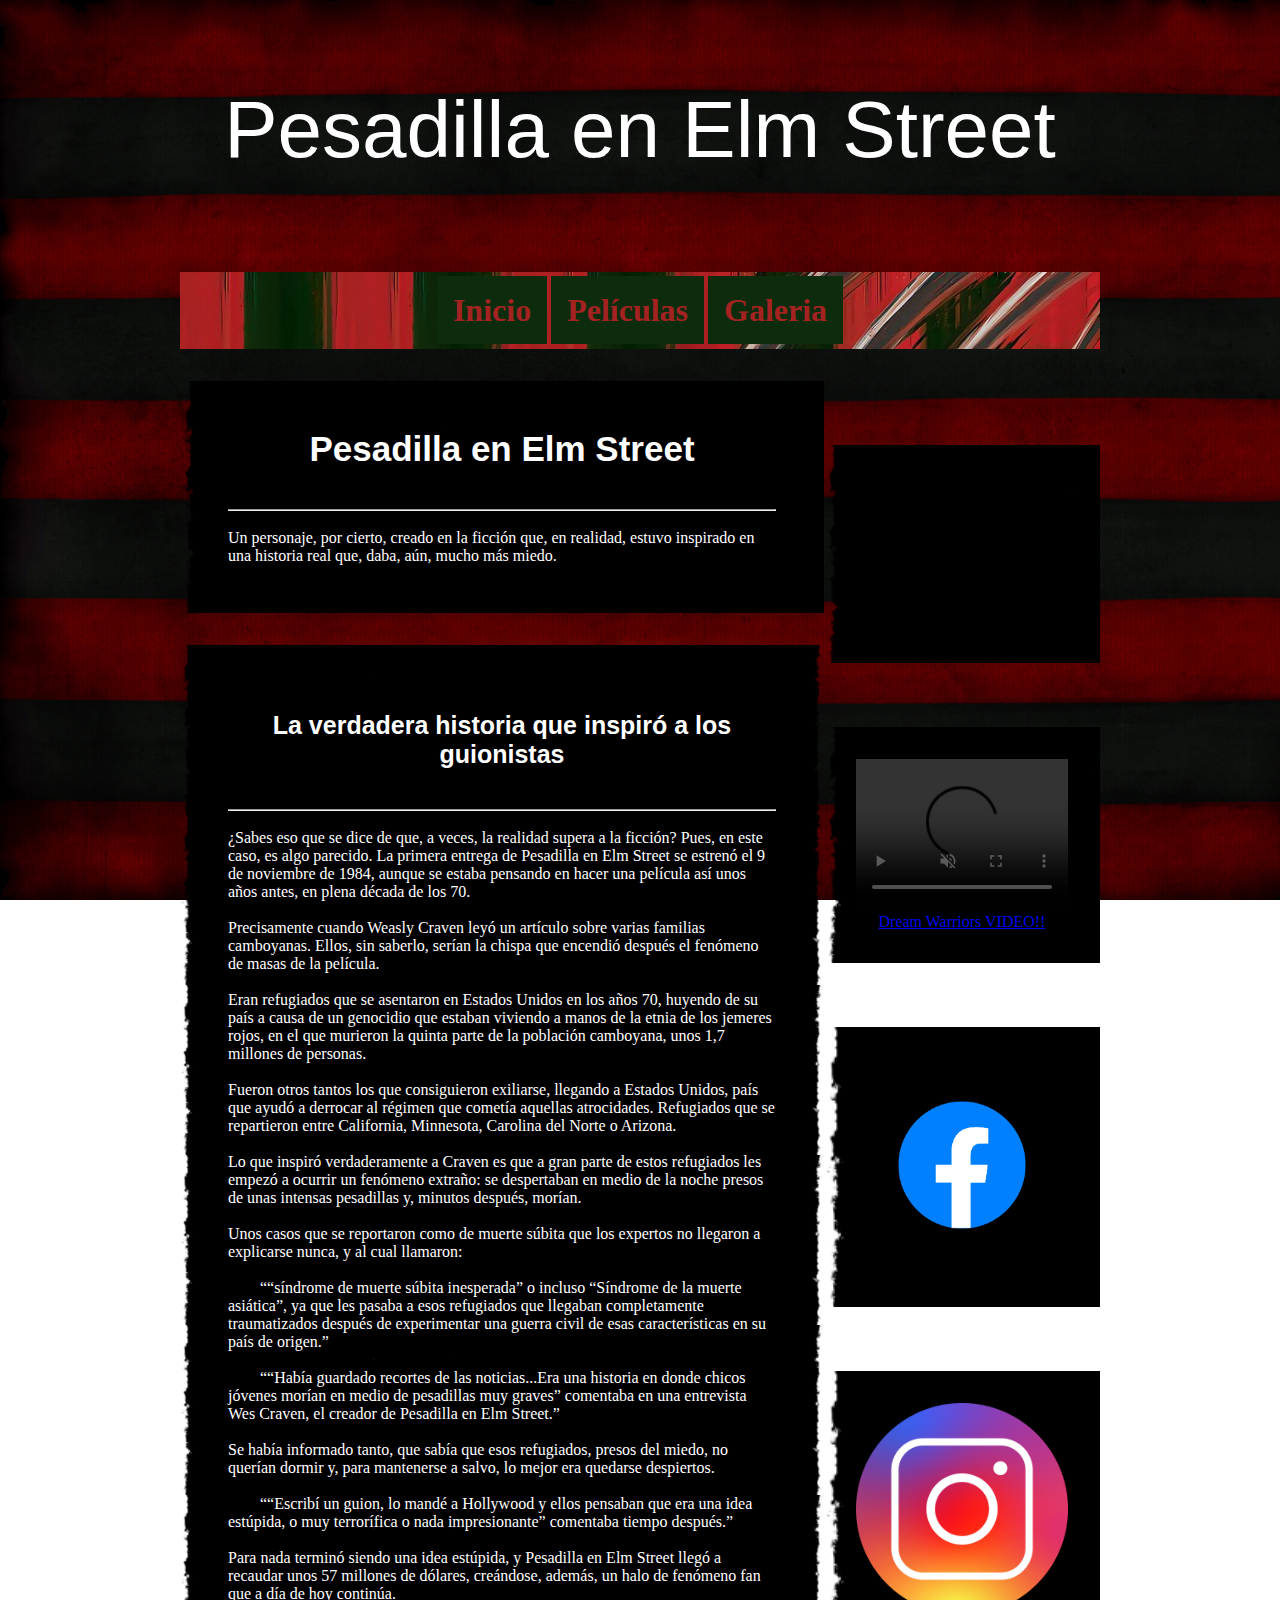
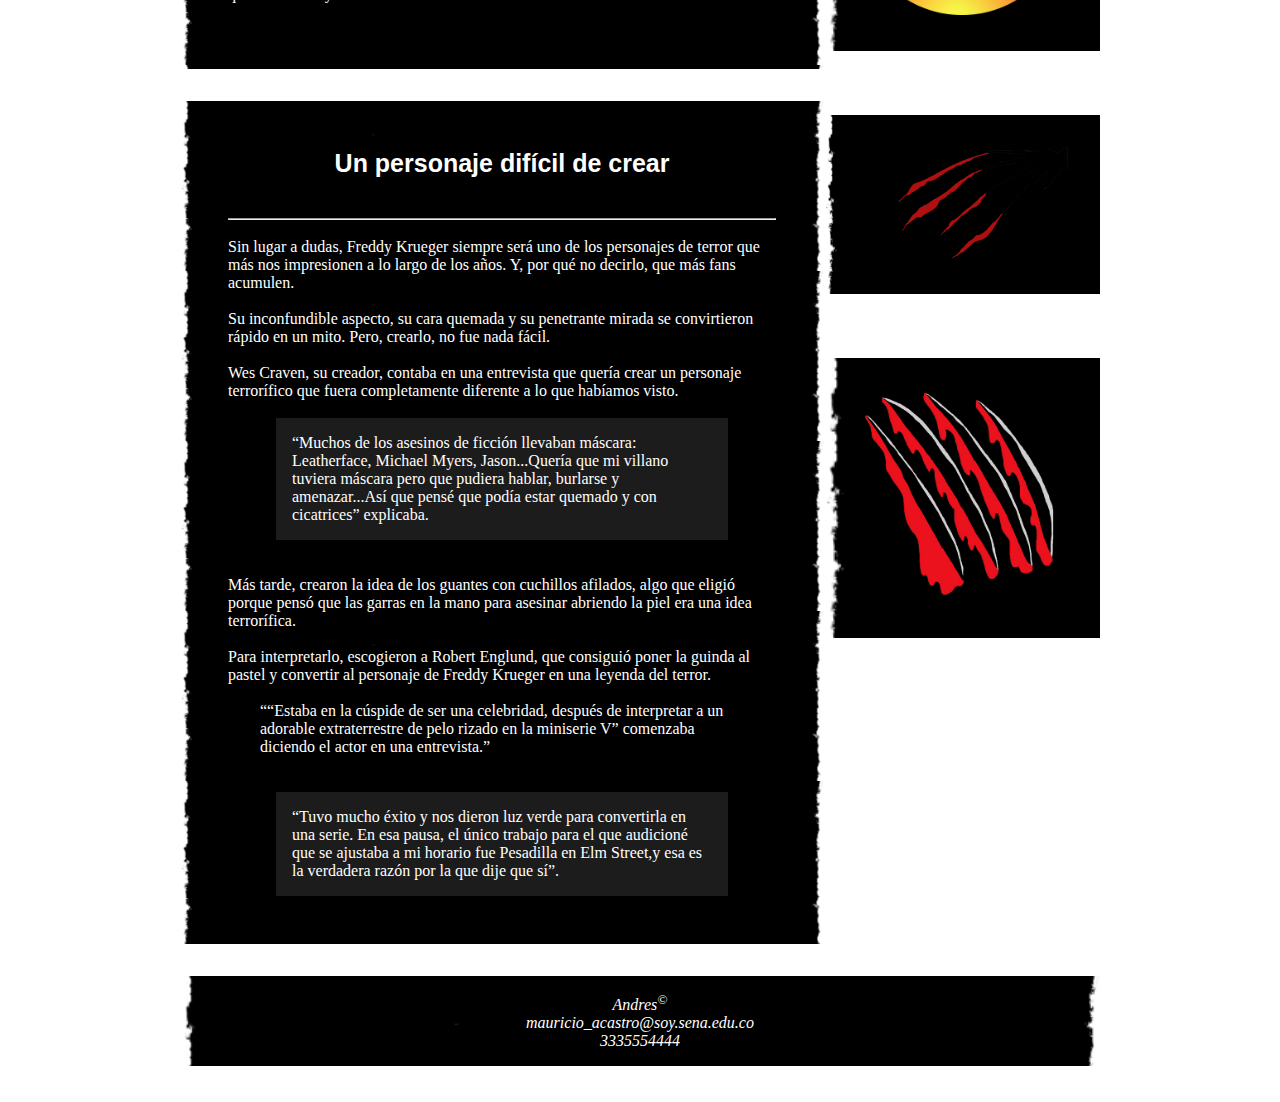
==== commit a80eb32f: "inicio y galeria" ====
--- a/index.html
+++ b/index.html
@@ -2,7 +2,7 @@
 <html lang="es">
 <head>
     <meta charset="utf-8">
-    <title>Pesadilla en Elm Street </title>
+    <title>Inicio</title>
     <link rel="stylesheet" href="css/style.css" type="text/css">
     <link rel="icon" href="img/logo-2.ico">
 </head>
@@ -76,7 +76,7 @@
             </article>
         </section><aside>
             <div class="aside-elm-home">
-                <iframe width="100%"  src="https://www.youtube.com/watch?v=dAtARhQXNPA" title="YouTube video player" frameborder="0" allow="accelerometer; autoplay; clipboard-write; encrypted-media; gyroscope; picture-in-picture; web-share" allowfullscreen></iframe>
+                <iframe width="100%"  src="https://www.youtube.com/embed/noLPhZvcBpw?si=IWc5MY_6Caa_rXbM&amp;start=231" title="YouTube video player" frameborder="0" allow="accelerometer; autoplay; clipboard-write; encrypted-media; gyroscope; picture-in-picture; web-share" allowfullscreen></iframe>
             </div>
 
             <div class="aside-elm-home">
--- a/css/style.css
+++ b/css/style.css
@@ -35,6 +35,7 @@
     background-size: cover;  */
     margin-bottom: 2rem;
 }
+
 
 nav{
     /* background: #666; */
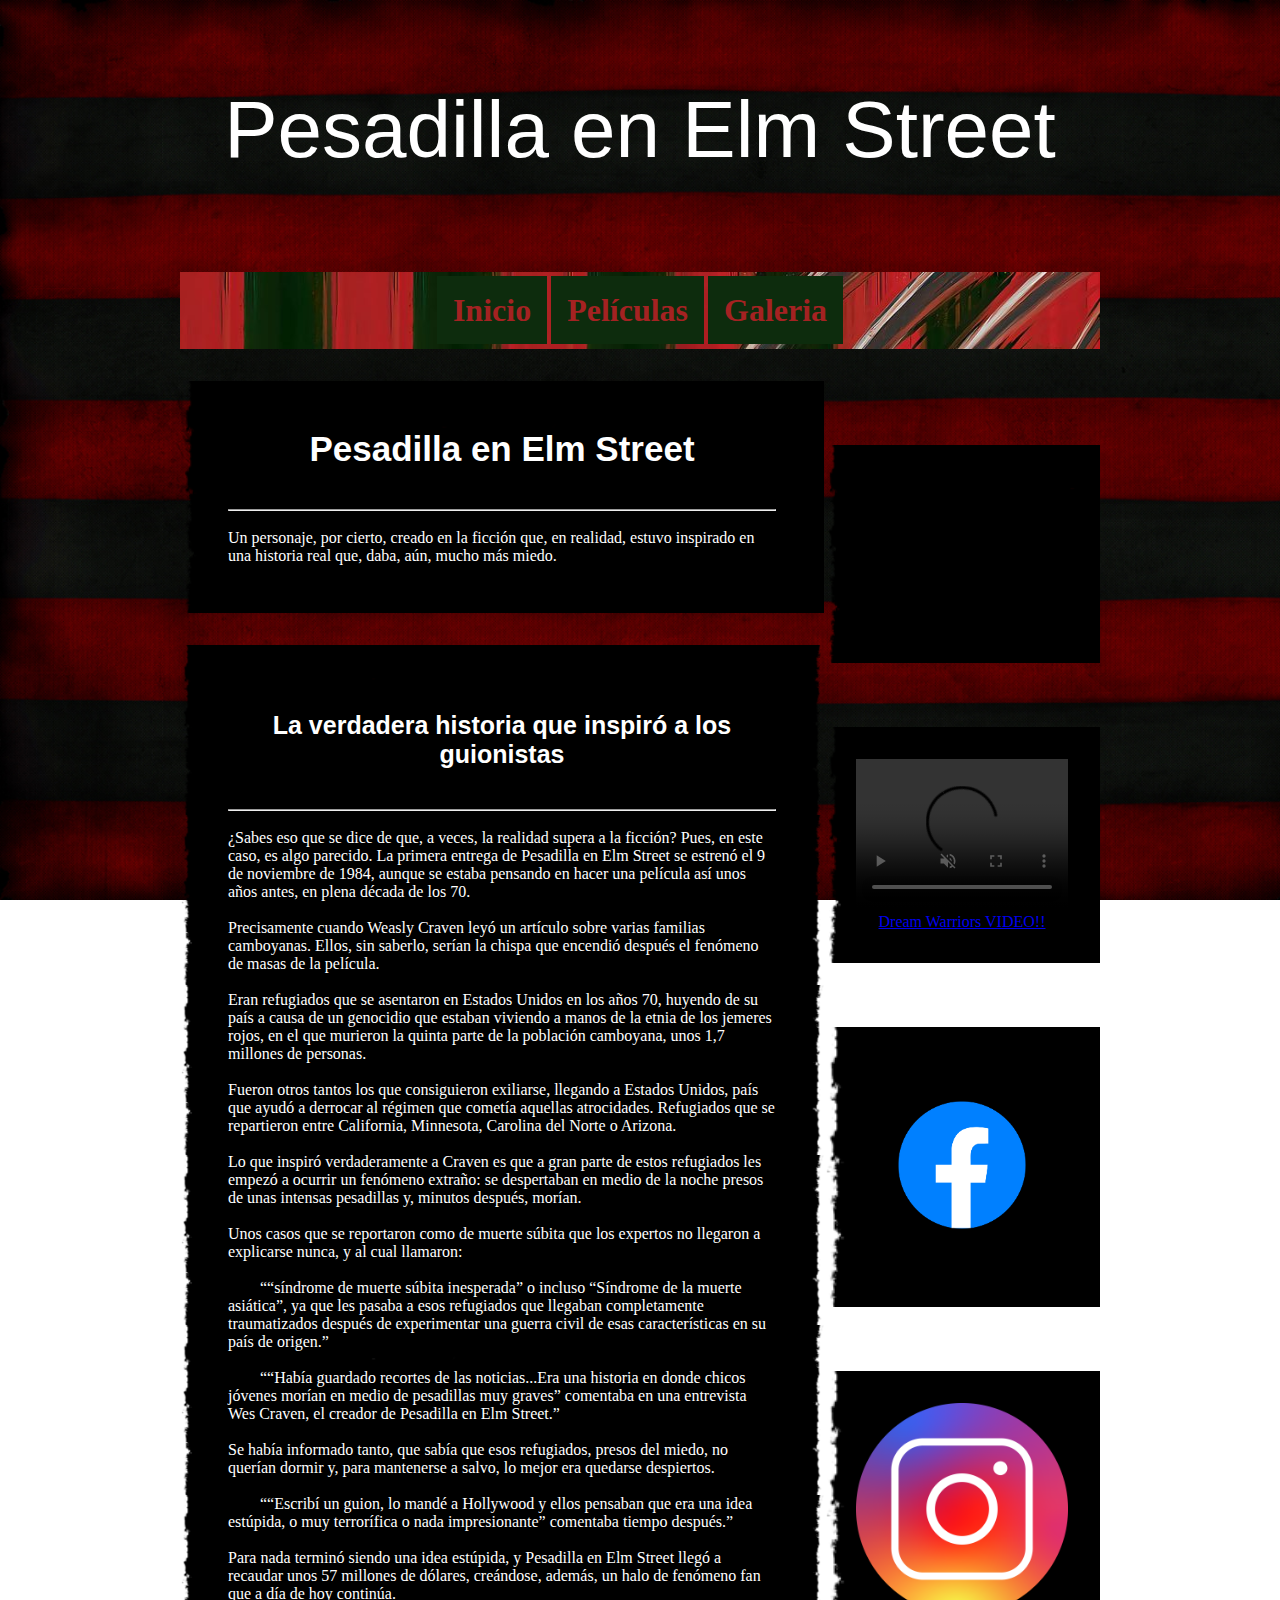
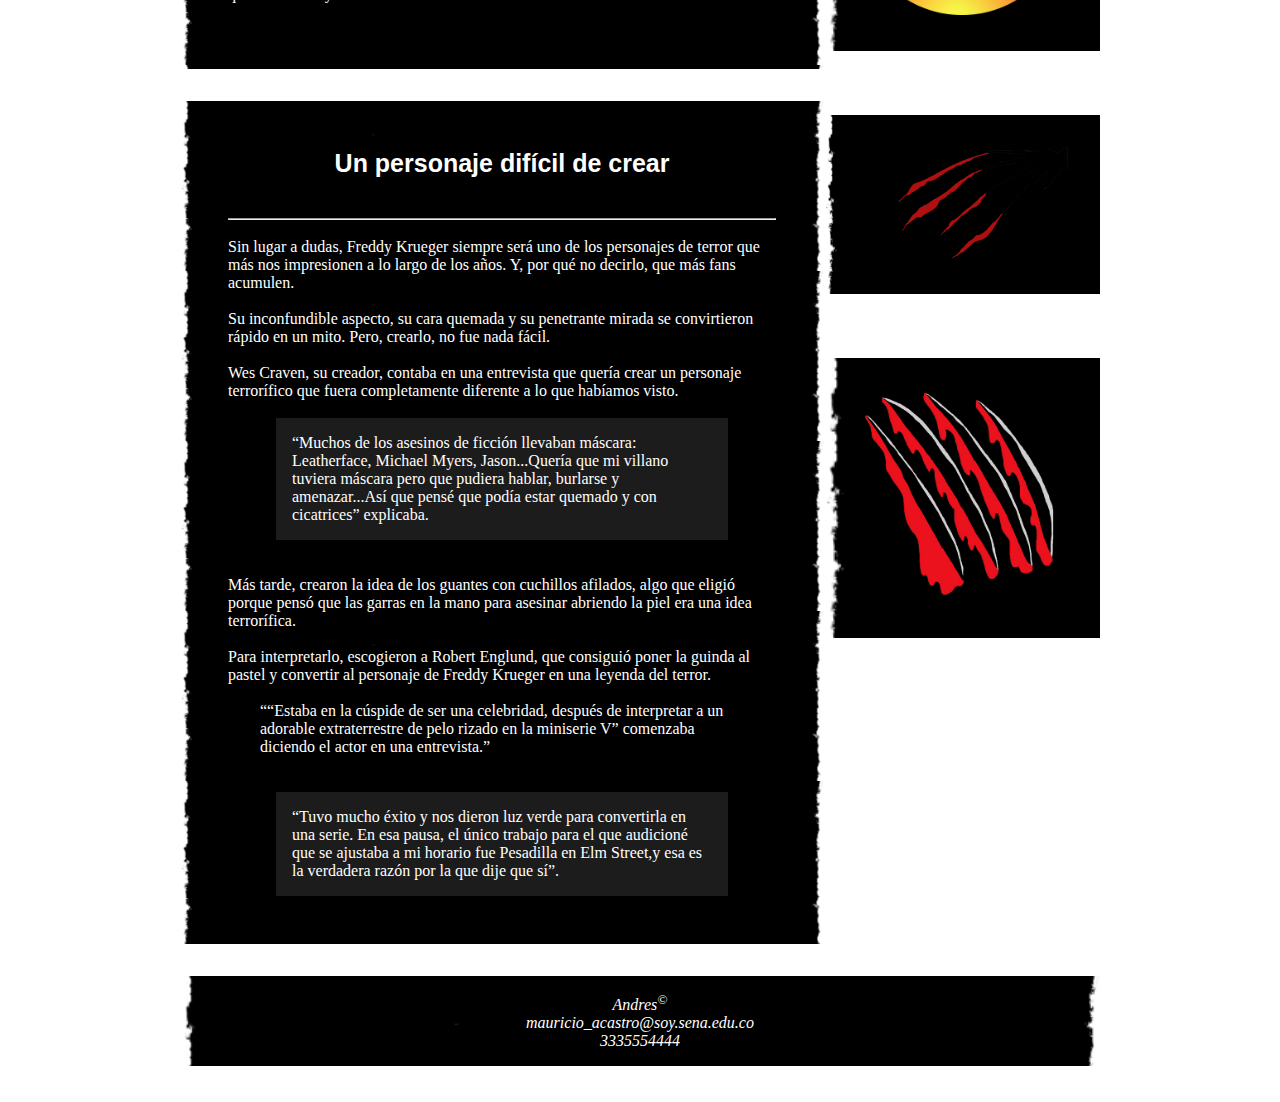
==== commit 93a3898c: "Comentarios borraddos" ====
--- a/index.html
+++ b/index.html
@@ -127,7 +127,6 @@
         function PlayAudio(){
             document.getElementById("dream-warriors").play();
         }
-    </script>
-    
+    </script>   
 </body>
 </html>--- a/css/style.css
+++ b/css/style.css
@@ -9,7 +9,6 @@
     background-repeat: no-repeat;
     background-attachment: fixed;
     background-size: cover; 
-    /*background-repeat: repeat-y; */
     color: #fff;
     display: grid;
     place-content: center;
@@ -19,26 +18,18 @@
 #container{
     width: 960px;
     margin: auto;
-    /* background: #ccc; */
    padding: 20px;
-   /* border: 2px  dashed  black; */
 }
 
 header{
     text-align: center;
-    /* background: tan;*/
     padding:  4rem 0;
     font-size: 5rem;
     font-family: 'Franklin Gothic Medium', 'Arial Narrow', Arial, sans-serif;
-    /* background-image: url(../img/texture-8.jpg);
-    background-repeat: no-repeat;
-    background-size: cover;  */
     margin-bottom: 2rem;
 }
 
-
 nav{
-    /* background: #666; */
     justify-content: space-between;
     padding: 20px;
     text-align: center;
@@ -49,7 +40,6 @@
 }
 
 nav a{
-    /* border: 1px solid #fff; */
     background-color:  #0D2C0D;
     color: #A42222;
     padding: 1rem;
@@ -64,7 +54,6 @@
     color: #0D2C0D;
 }
 
-
 section, aside{
     display: inline-block;
     vertical-align: top;
@@ -72,18 +61,11 @@
 
 section{
     width: 70%;
-    /* background: #630101;
-    padding: 20px; */
 }
-
 
 aside{
     text-align: center;
     width: 30%;
-    /* background: blue; */
-    /* padding: 30px; */
-    /* background-image: url(../img/content-mid.png); */
-    /* background-size: cover;  */
 }
 
 .aside-elm-home{
@@ -101,9 +83,7 @@
 .elm-home, .elm-home-1{
     display: grid;
     place-content: center;
-    /* margin: 2rem 5rem; */
     padding: 3rem;
-    /* background-color: #000; */
     margin-bottom: 2rem;
 }
 
@@ -129,11 +109,11 @@
 h2, h3{
     font-size: 25px;
     font-family: 'Franklin Gothic Medium', 'Arial Narrow', Arial, sans-serif;
-    /* margin-top: 30px; */
     padding-bottom: 40px;
     text-align: center;
     font-weight: bolder;
 }
+
 q{
     margin: 0 2rem;
 }
@@ -146,7 +126,6 @@
 
 .links-inicio{
     display: inline-flex;
-    /* border: 3px solid red; */
     justify-content: space-between;
     font-size: 50px;
     padding: 2rem;
